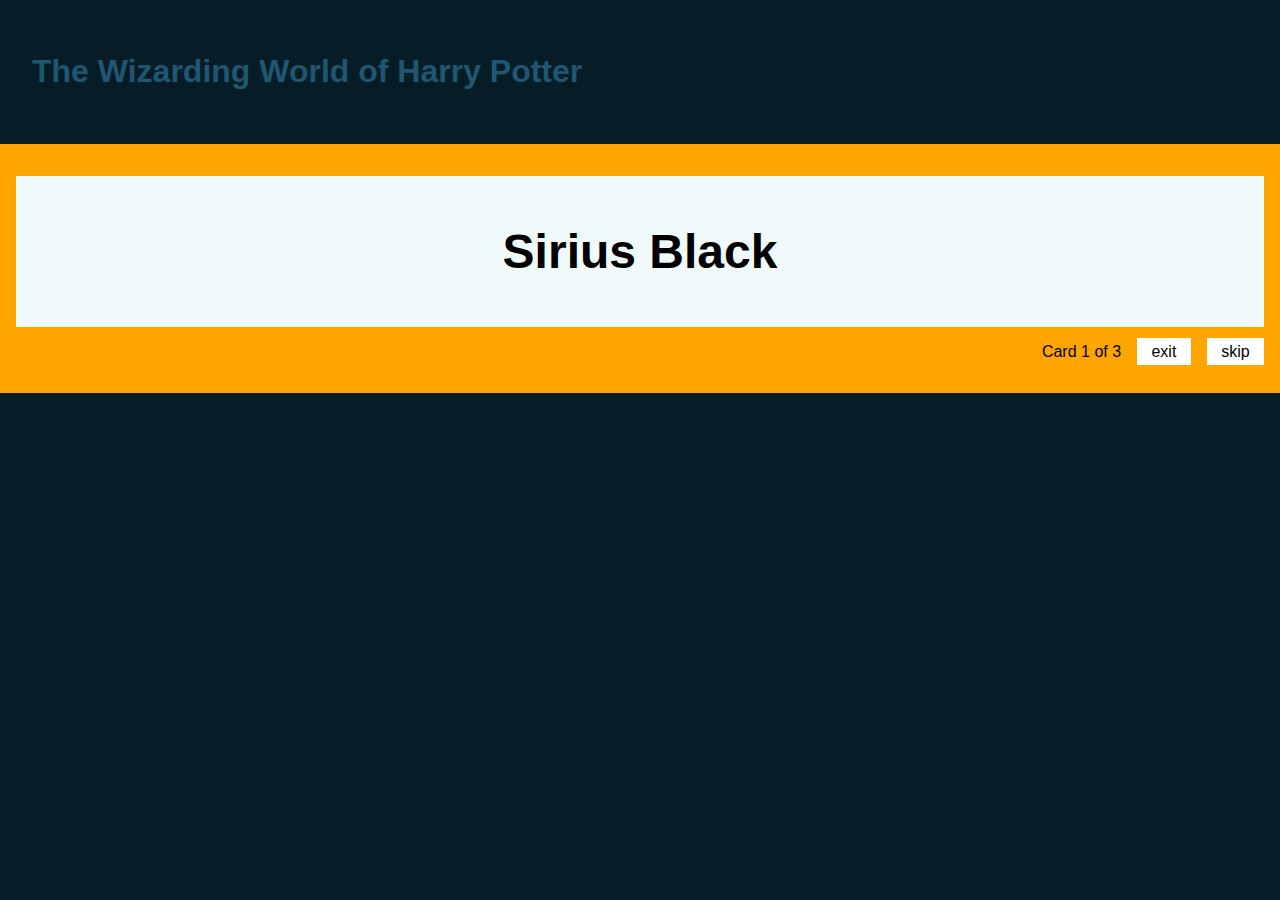
==== harry-potter.html @ 19e7b9e7 "Restructured my files to include other decks" ====
<!DOCTYPE html>
<html lang="en">
<head>
    <meta charset="UTF-8">
    <meta name="viewport" content="width=device-width" />
    <title>Star Wars Characters</title>
    <link href="stylesheets/screen.css" media="screen, projection" rel="stylesheet" type="text/css" />
    <!--[if IE]>
        <link href="/stylesheets/ie.css" media="screen, projection" rel="stylesheet" type="text/css" />
    <![endif]-->     
</head>
<body>
    <h1 class="deckName"></h1>
    <div class="card">
        <dl>
            <dt class="term"></dt>
            <dd class="definition">
            </dd>
            <ul class="mark-as">
                <li><a href="" class="button right">correct</a></li>
                <li><a href="" class="button wrong">incorrect</a></li>
            </ul>
        </dl>
        <div class="options">
            <ul class="options">
                <li>Card <span class="card-number">1</span> of <span class="number-of-cards">3</span></li>
                <li><a href="" class="button">exit</a></li>
                <li><a href="" class="button js-skip">skip</a></li>
            </ul>
        </div>
    </div>
    <script src="https://code.jquery.com/jquery-3.1.0.js"></script>
    <script src="javascript/harry-potter.js"></script>
</body>
</html>
---- stylesheets/screen.css ----
/*! normalize.css v4.1.1 | MIT License | github.com/necolas/normalize.css */
/**
 * 1. Change the default font family in all browsers (opinionated).
 * 2. Prevent adjustments of font size after orientation changes in IE and iOS.
 */
/* line 8, ../sass/partials/_normalize.scss */
html {
  font-family: sans-serif;
  /* 1 */
  -ms-text-size-adjust: 100%;
  /* 2 */
  -webkit-text-size-adjust: 100%;
  /* 2 */
}

/**
 * Remove the margin in all browsers (opinionated).
 */
/* line 18, ../sass/partials/_normalize.scss */
body {
  margin: 0;
}

/* HTML5 display definitions
   ========================================================================== */
/**
 * Add the correct display in IE 9-.
 * 1. Add the correct display in Edge, IE, and Firefox.
 * 2. Add the correct display in IE.
 */
/* line 31, ../sass/partials/_normalize.scss */
article,
aside,
details,
figcaption,
figure,
footer,
header,
main,
menu,
nav,
section,
summary {
  /* 1 */
  display: block;
}

/**
 * Add the correct display in IE 9-.
 */
/* line 50, ../sass/partials/_normalize.scss */
audio,
canvas,
progress,
video {
  display: inline-block;
}

/**
 * Add the correct display in iOS 4-7.
 */
/* line 61, ../sass/partials/_normalize.scss */
audio:not([controls]) {
  display: none;
  height: 0;
}

/**
 * Add the correct vertical alignment in Chrome, Firefox, and Opera.
 */
/* line 70, ../sass/partials/_normalize.scss */
progress {
  vertical-align: baseline;
}

/**
 * Add the correct display in IE 10-.
 * 1. Add the correct display in IE.
 */
/* line 79, ../sass/partials/_normalize.scss */
template,
[hidden] {
  display: none;
}

/* Links
   ========================================================================== */
/**
 * 1. Remove the gray background on active links in IE 10.
 * 2. Remove gaps in links underline in iOS 8+ and Safari 8+.
 */
/* line 92, ../sass/partials/_normalize.scss */
a {
  background-color: transparent;
  /* 1 */
  -webkit-text-decoration-skip: objects;
  /* 2 */
}

/**
 * Remove the outline on focused links when they are also active or hovered
 * in all browsers (opinionated).
 */
/* line 102, ../sass/partials/_normalize.scss */
a:active,
a:hover {
  outline-width: 0;
}

/* Text-level semantics
   ========================================================================== */
/**
 * 1. Remove the bottom border in Firefox 39-.
 * 2. Add the correct text decoration in Chrome, Edge, IE, Opera, and Safari.
 */
/* line 115, ../sass/partials/_normalize.scss */
abbr[title] {
  border-bottom: none;
  /* 1 */
  text-decoration: underline;
  /* 2 */
  text-decoration: underline dotted;
  /* 2 */
}

/**
 * Prevent the duplicate application of `bolder` by the next rule in Safari 6.
 */
/* line 125, ../sass/partials/_normalize.scss */
b,
strong {
  font-weight: inherit;
}

/**
 * Add the correct font weight in Chrome, Edge, and Safari.
 */
/* line 134, ../sass/partials/_normalize.scss */
b,
strong {
  font-weight: bolder;
}

/**
 * Add the correct font style in Android 4.3-.
 */
/* line 143, ../sass/partials/_normalize.scss */
dfn {
  font-style: italic;
}

/**
 * Correct the font size and margin on `h1` elements within `section` and
 * `article` contexts in Chrome, Firefox, and Safari.
 */
/* line 152, ../sass/partials/_normalize.scss */
h1 {
  font-size: 2em;
  margin: 0.67em 0;
}

/**
 * Add the correct background and color in IE 9-.
 */
/* line 161, ../sass/partials/_normalize.scss */
mark {
  background-color: #ff0;
  color: #000;
}

/**
 * Add the correct font size in all browsers.
 */
/* line 170, ../sass/partials/_normalize.scss */
small {
  font-size: 80%;
}

/**
 * Prevent `sub` and `sup` elements from affecting the line height in
 * all browsers.
 */
/* line 179, ../sass/partials/_normalize.scss */
sub,
sup {
  font-size: 75%;
  line-height: 0;
  position: relative;
  vertical-align: baseline;
}

/* line 187, ../sass/partials/_normalize.scss */
sub {
  bottom: -0.25em;
}

/* line 191, ../sass/partials/_normalize.scss */
sup {
  top: -0.5em;
}

/* Embedded content
   ========================================================================== */
/**
 * Remove the border on images inside links in IE 10-.
 */
/* line 202, ../sass/partials/_normalize.scss */
img {
  border-style: none;
}

/**
 * Hide the overflow in IE.
 */
/* line 210, ../sass/partials/_normalize.scss */
svg:not(:root) {
  overflow: hidden;
}

/* Grouping content
   ========================================================================== */
/**
 * 1. Correct the inheritance and scaling of font size in all browsers.
 * 2. Correct the odd `em` font sizing in all browsers.
 */
/* line 222, ../sass/partials/_normalize.scss */
code,
kbd,
pre,
samp {
  font-family: monospace, monospace;
  /* 1 */
  font-size: 1em;
  /* 2 */
}

/**
 * Add the correct margin in IE 8.
 */
/* line 234, ../sass/partials/_normalize.scss */
figure {
  margin: 1em 40px;
}

/**
 * 1. Add the correct box sizing in Firefox.
 * 2. Show the overflow in Edge and IE.
 */
/* line 243, ../sass/partials/_normalize.scss */
hr {
  box-sizing: content-box;
  /* 1 */
  height: 0;
  /* 1 */
  overflow: visible;
  /* 2 */
}

/* Forms
   ========================================================================== */
/**
 * 1. Change font properties to `inherit` in all browsers (opinionated).
 * 2. Remove the margin in Firefox and Safari.
 */
/* line 257, ../sass/partials/_normalize.scss */
button,
input,
select,
textarea {
  font: inherit;
  /* 1 */
  margin: 0;
  /* 2 */
}

/**
 * Restore the font weight unset by the previous rule.
 */
/* line 269, ../sass/partials/_normalize.scss */
optgroup {
  font-weight: bold;
}

/**
 * Show the overflow in IE.
 * 1. Show the overflow in Edge.
 */
/* line 278, ../sass/partials/_normalize.scss */
button,
input {
  /* 1 */
  overflow: visible;
}

/**
 * Remove the inheritance of text transform in Edge, Firefox, and IE.
 * 1. Remove the inheritance of text transform in Firefox.
 */
/* line 288, ../sass/partials/_normalize.scss */
button,
select {
  /* 1 */
  text-transform: none;
}

/**
 * 1. Prevent a WebKit bug where (2) destroys native `audio` and `video`
 *    controls in Android 4.
 * 2. Correct the inability to style clickable types in iOS and Safari.
 */
/* line 299, ../sass/partials/_normalize.scss */
button,
html [type="button"],
[type="reset"],
[type="submit"] {
  -webkit-appearance: button;
  /* 2 */
}

/**
 * Remove the inner border and padding in Firefox.
 */
/* line 310, ../sass/partials/_normalize.scss */
button::-moz-focus-inner,
[type="button"]::-moz-focus-inner,
[type="reset"]::-moz-focus-inner,
[type="submit"]::-moz-focus-inner {
  border-style: none;
  padding: 0;
}

/**
 * Restore the focus styles unset by the previous rule.
 */
/* line 322, ../sass/partials/_normalize.scss */
button:-moz-focusring,
[type="button"]:-moz-focusring,
[type="reset"]:-moz-focusring,
[type="submit"]:-moz-focusring {
  outline: 1px dotted ButtonText;
}

/**
 * Change the border, margin, and padding in all browsers (opinionated).
 */
/* line 333, ../sass/partials/_normalize.scss */
fieldset {
  border: 1px solid #c0c0c0;
  margin: 0 2px;
  padding: 0.35em 0.625em 0.75em;
}

/**
 * 1. Correct the text wrapping in Edge and IE.
 * 2. Correct the color inheritance from `fieldset` elements in IE.
 * 3. Remove the padding so developers are not caught out when they zero out
 *    `fieldset` elements in all browsers.
 */
/* line 346, ../sass/partials/_normalize.scss */
legend {
  box-sizing: border-box;
  /* 1 */
  color: inherit;
  /* 2 */
  display: table;
  /* 1 */
  max-width: 100%;
  /* 1 */
  padding: 0;
  /* 3 */
  white-space: normal;
  /* 1 */
}

/**
 * Remove the default vertical scrollbar in IE.
 */
/* line 359, ../sass/partials/_normalize.scss */
textarea {
  overflow: auto;
}

/**
 * 1. Add the correct box sizing in IE 10-.
 * 2. Remove the padding in IE 10-.
 */
/* line 368, ../sass/partials/_normalize.scss */
[type="checkbox"],
[type="radio"] {
  box-sizing: border-box;
  /* 1 */
  padding: 0;
  /* 2 */
}

/**
 * Correct the cursor style of increment and decrement buttons in Chrome.
 */
/* line 378, ../sass/partials/_normalize.scss */
[type="number"]::-webkit-inner-spin-button,
[type="number"]::-webkit-outer-spin-button {
  height: auto;
}

/**
 * 1. Correct the odd appearance in Chrome and Safari.
 * 2. Correct the outline style in Safari.
 */
/* line 388, ../sass/partials/_normalize.scss */
[type="search"] {
  -webkit-appearance: textfield;
  /* 1 */
  outline-offset: -2px;
  /* 2 */
}

/**
 * Remove the inner padding and cancel buttons in Chrome and Safari on OS X.
 */
/* line 397, ../sass/partials/_normalize.scss */
[type="search"]::-webkit-search-cancel-button,
[type="search"]::-webkit-search-decoration {
  -webkit-appearance: none;
}

/**
 * Correct the text style of placeholders in Chrome, Edge, and Safari.
 */
/* line 406, ../sass/partials/_normalize.scss */
::-webkit-input-placeholder {
  color: inherit;
  opacity: 0.54;
}

/**
 * 1. Correct the inability to style clickable types in iOS and Safari.
 * 2. Change font properties to `inherit` in Safari.
 */
/* line 416, ../sass/partials/_normalize.scss */
::-webkit-file-upload-button {
  -webkit-appearance: button;
  /* 1 */
  font: inherit;
  /* 2 */
}

/* line 19, ../sass/screen.scss */
body {
  background-color: #061c27;
}

/* line 23, ../sass/screen.scss */
.card {
  padding: 1em;
  cursor: pointer;
  background: orange;
}

/* line 29, ../sass/screen.scss */
.game-name {
  color: #F1FAFB;
  font-size: 3em;
  padding-bottom: 0;
}

/* line 35, ../sass/screen.scss */
ul {
  list-style-type: none;
  display: flex;
  justify-content: flex-end;
}
/* line 39, ../sass/screen.scss */
ul.mark-as {
  justify-content: flex-start;
  padding-left: 0;
}
/* line 43, ../sass/screen.scss */
ul.mark-as li:first-child {
  margin-right: 0.5em;
}
/* line 46, ../sass/screen.scss */
ul.mark-as li:last-child {
  margin-left: 0.5em;
}
/* line 51, ../sass/screen.scss */
ul li {
  display: inline;
  margin: 0 1em;
}
/* line 54, ../sass/screen.scss */
ul li:first-child, ul li:last-child {
  margin: 0;
}
/* line 57, ../sass/screen.scss */
ul li a {
  color: #000;
  background: #FFF;
  padding: 0.3em 0.9em;
  text-decoration: none;
}
/* line 64, ../sass/screen.scss */
ul li .right {
  color: #8bdab3;
  background-color: #25744d;
}
/* line 67, ../sass/screen.scss */
ul li .right:hover, ul li .right:active {
  color: #FFF;
  background-color: #184e33;
}
/* line 73, ../sass/screen.scss */
ul li .wrong {
  color: #ff9999;
  background-color: #b30000;
}
/* line 76, ../sass/screen.scss */
ul li .wrong:hover, ul li .wrong:active {
  color: #FFF;
  background-color: #800000;
}

/* line 87, ../sass/screen.scss */
.select-deck p, .select-deck a {
  font-size: 1.5em;
}
/* line 91, ../sass/screen.scss */
.select-deck p {
  padding: 0 2em;
  color: #FFF;
  margin-top: 0;
}
/* line 97, ../sass/screen.scss */
.select-deck > ul {
  display: flex;
  flex-direction: column;
}
/* line 101, ../sass/screen.scss */
.select-deck > ul li {
  margin: 2em 0;
}
/* line 103, ../sass/screen.scss */
.select-deck > ul li a {
  color: #1f5671;
  font-weight: bold;
  margin-left: 0.4em;
  padding: 0.5em;
}
/* line 109, ../sass/screen.scss */
.select-deck > ul li a:hover {
  color: #FFF;
  background: orange;
}

/* line 119, ../sass/screen.scss */
h1 {
  font-size: 2em;
  color: #1f5671;
}

/* line 124, ../sass/screen.scss */
h1, dt, dd {
  padding: 1em;
}

/* line 126, ../sass/screen.scss */
dt {
  text-align: center;
}

/* line 130, ../sass/screen.scss */
dt, dd {
  font-size: 3em;
  margin-left: 0;
}

/* line 135, ../sass/screen.scss */
dt {
  font-weight: bold;
}

/* line 139, ../sass/screen.scss */
dd {
  color: #555;
}

/* line 144, ../sass/screen.scss */
.card .term, .card .definition {
  background: #F1FAFB;
}
---- stylesheets/ie.css ----
/* Welcome to Compass. Use this file to write IE specific override styles.
 * Import this file using the following HTML or equivalent:
 * <!--[if IE]>
 *   <link href="/stylesheets/ie.css" media="screen, projection" rel="stylesheet" type="text/css" />
 * <![endif]--> */
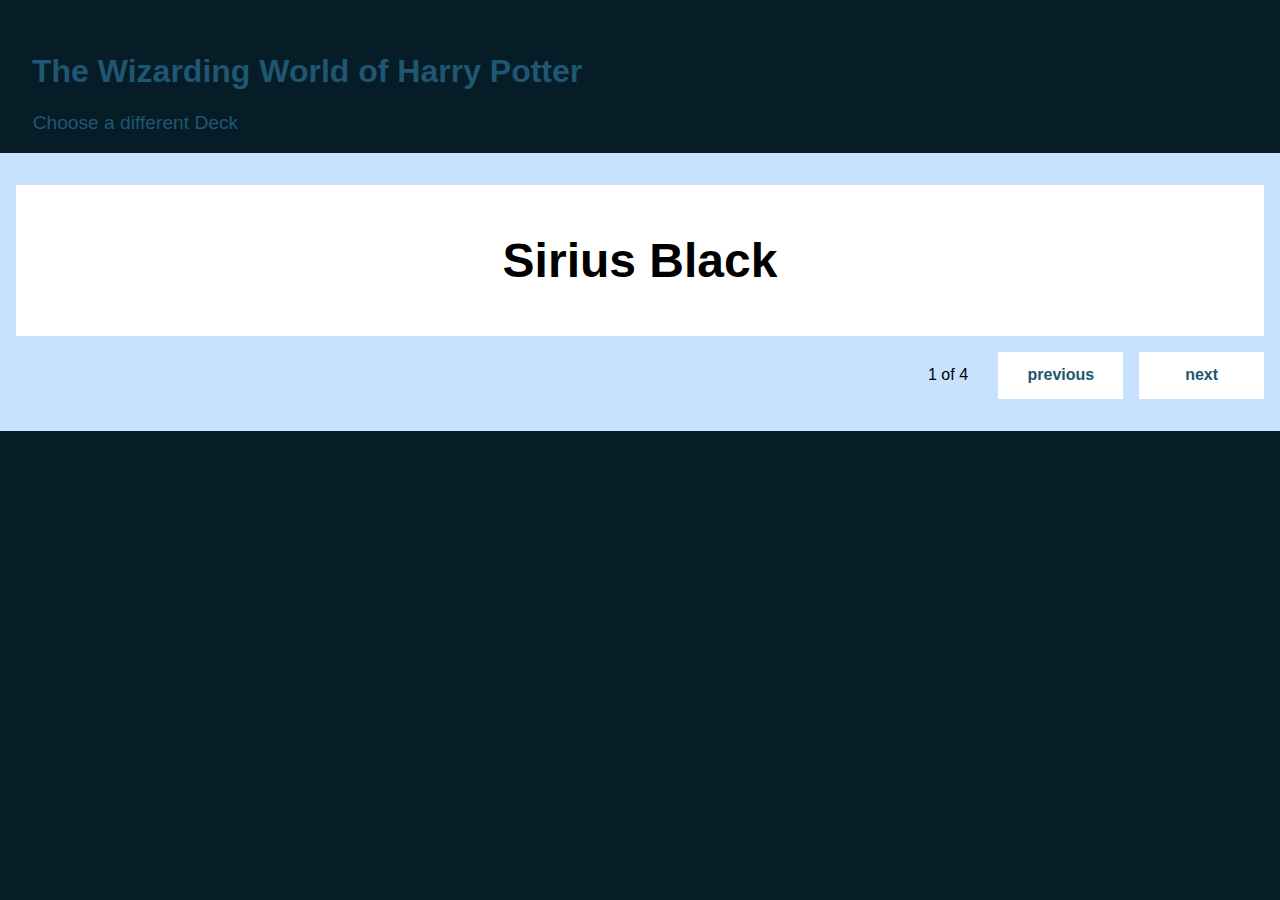
==== commit ce8a8de8: "This version is ready for presentation" ====
--- a/harry-potter.html
+++ b/harry-potter.html
@@ -3,33 +3,58 @@
 <head>
     <meta charset="UTF-8">
     <meta name="viewport" content="width=device-width" />
-    <title>Star Wars Characters</title>
-    <link href="stylesheets/screen.css" media="screen, projection" rel="stylesheet" type="text/css" />
+    <title>Star Wars Universe</title>
+    <link href="stylesheets/screen.css" rel="stylesheet" type="text/css" />
     <!--[if IE]>
         <link href="/stylesheets/ie.css" media="screen, projection" rel="stylesheet" type="text/css" />
     <![endif]-->     
 </head>
 <body>
     <h1 class="deckName"></h1>
+    <a href="index.html" title="choose another deck" class="exit">Choose a different Deck</a>
     <div class="card">
         <dl>
             <dt class="term"></dt>
-            <dd class="definition">
-            </dd>
-            <ul class="mark-as">
+            <dd class="definition"></dd>
+            <!-- grading feature -->
+            <ul class="grade">
                 <li><a href="" class="button right">correct</a></li>
                 <li><a href="" class="button wrong">incorrect</a></li>
             </ul>
         </dl>
         <div class="options">
             <ul class="options">
-                <li>Card <span class="card-number">1</span> of <span class="number-of-cards">3</span></li>
-                <li><a href="" class="button">exit</a></li>
-                <li><a href="" class="button js-skip">skip</a></li>
+                <li class="status"><span class="card-number"></span> of <span class="number-of-cards"></span></li>
+                <li><a href="" class="button previous">previous</a></li>
+                <li><a href="" class="button next">next</a></li>
             </ul>
         </div>
     </div>
     <script src="https://code.jquery.com/jquery-3.1.0.js"></script>
-    <script src="javascript/harry-potter.js"></script>
+    <script>
+    var deck = {
+        deckName: "The Wizarding World of Harry Potter",
+        cards: [ 
+            { 
+                term: "Sirius Black", 
+                definition: "Also known as Padfoot or Snuffles (in his Animagus form) was a pure-blood wizard, the older son of Orion and Walburga Black, and the brother of Regulus Black" 
+            },
+            { 
+                term: "Severus Snape",
+                definition: "He will always love Lily Potter." 
+            },
+            {
+                term: "Albus Dumbledore", 
+                definition: "Though he was no longer alive at the time, it was through his manipulations that Voldemort was ultimately defeated and peace restored to the wizarding world." 
+            },
+            {
+                term: "Luna Lovegood", 
+                definition: "A very famous wizarding naturalist who discovered and classified many new species of animals." 
+            }
+        ]
+    }
+    var message = "Use a portkey to choose another deck!"
+    </script>
+    <script src="javascript/scripts.js"></script>
 </body>
 </html>--- a/stylesheets/screen.css
+++ b/stylesheets/screen.css
@@ -444,146 +444,195 @@
   /* 2 */
 }
 
-/* line 19, ../sass/screen.scss */
+/* line 20, ../sass/screen.scss */
 body {
   background-color: #061c27;
 }
 
-/* line 23, ../sass/screen.scss */
+/* line 24, ../sass/screen.scss */
+.game-name {
+  color: #FFF;
+  font-size: 3em;
+  padding-bottom: 0;
+}
+
+/* line 30, ../sass/screen.scss */
 .card {
   padding: 1em;
   cursor: pointer;
-  background: orange;
-}
-
-/* line 29, ../sass/screen.scss */
-.game-name {
-  color: #F1FAFB;
-  font-size: 3em;
-  padding-bottom: 0;
-}
-
-/* line 35, ../sass/screen.scss */
+  background: #C6E2FF;
+}
+
+/* line 37, ../sass/screen.scss */
+.card .term, .card .definition {
+  background: #FFF;
+  transition: background 0.5s ease;
+}
+/* line 40, ../sass/screen.scss */
+.card .term:hover, .card .definition:hover {
+  background: #FCFFCC;
+}
+
+/* line 46, ../sass/screen.scss */
+.grade {
+  display: none;
+}
+
+/* line 50, ../sass/screen.scss */
 ul {
   list-style-type: none;
   display: flex;
   justify-content: flex-end;
 }
-/* line 39, ../sass/screen.scss */
-ul.mark-as {
+/* line 55, ../sass/screen.scss */
+ul.grade {
   justify-content: flex-start;
   padding-left: 0;
 }
-/* line 43, ../sass/screen.scss */
-ul.mark-as li:first-child {
+/* line 59, ../sass/screen.scss */
+ul.grade li:first-child {
   margin-right: 0.5em;
 }
-/* line 46, ../sass/screen.scss */
-ul.mark-as li:last-child {
+/* line 62, ../sass/screen.scss */
+ul.grade li:last-child {
   margin-left: 0.5em;
 }
-/* line 51, ../sass/screen.scss */
+/* line 68, ../sass/screen.scss */
 ul li {
   display: inline;
   margin: 0 1em;
 }
-/* line 54, ../sass/screen.scss */
+/* line 71, ../sass/screen.scss */
 ul li:first-child, ul li:last-child {
   margin: 0;
 }
-/* line 57, ../sass/screen.scss */
+/* line 75, ../sass/screen.scss */
+ul li.status {
+  padding: 0.9em;
+}
+/* line 78, ../sass/screen.scss */
 ul li a {
+  text-align: center;
+  width: 6em;
   color: #000;
   background: #FFF;
-  padding: 0.3em 0.9em;
+  padding: 0.9em;
+  color: #1f5671;
   text-decoration: none;
-}
-/* line 64, ../sass/screen.scss */
+  font-weight: bold;
+  display: inline-block;
+  transition: background-color 0.5s ease;
+}
+/* line 89, ../sass/screen.scss */
+ul li a:hover, ul li a:active {
+  background-color: orange;
+}
+/* line 94, ../sass/screen.scss */
 ul li .right {
   color: #8bdab3;
   background-color: #25744d;
 }
-/* line 67, ../sass/screen.scss */
+/* line 97, ../sass/screen.scss */
 ul li .right:hover, ul li .right:active {
   color: #FFF;
   background-color: #184e33;
 }
-/* line 73, ../sass/screen.scss */
+/* line 103, ../sass/screen.scss */
 ul li .wrong {
   color: #ff9999;
   background-color: #b30000;
 }
-/* line 76, ../sass/screen.scss */
+/* line 106, ../sass/screen.scss */
 ul li .wrong:hover, ul li .wrong:active {
   color: #FFF;
   background-color: #800000;
 }
 
-/* line 87, ../sass/screen.scss */
+/* line 117, ../sass/screen.scss */
 .select-deck p, .select-deck a {
   font-size: 1.5em;
 }
-/* line 91, ../sass/screen.scss */
+/* line 121, ../sass/screen.scss */
 .select-deck p {
   padding: 0 2em;
   color: #FFF;
   margin-top: 0;
 }
-/* line 97, ../sass/screen.scss */
-.select-deck > ul {
+/* line 127, ../sass/screen.scss */
+.select-deck ul {
   display: flex;
   flex-direction: column;
 }
-/* line 101, ../sass/screen.scss */
-.select-deck > ul li {
-  margin: 2em 0;
-}
-/* line 103, ../sass/screen.scss */
-.select-deck > ul li a {
+/* line 131, ../sass/screen.scss */
+.select-deck ul li {
+  margin: 2em 0 1em 0;
+}
+/* line 133, ../sass/screen.scss */
+.select-deck ul li a {
+  width: 6em;
   color: #1f5671;
   font-weight: bold;
   margin-left: 0.4em;
   padding: 0.5em;
 }
-/* line 109, ../sass/screen.scss */
-.select-deck > ul li a:hover {
+/* line 140, ../sass/screen.scss */
+.select-deck ul li a:hover {
   color: #FFF;
   background: orange;
 }
 
-/* line 119, ../sass/screen.scss */
+/* line 150, ../sass/screen.scss */
 h1 {
   font-size: 2em;
   color: #1f5671;
 }
 
-/* line 124, ../sass/screen.scss */
+/* line 154, ../sass/screen.scss */
+a {
+  transition: color 0.5s ease;
+}
+
+/* line 157, ../sass/screen.scss */
+.exit {
+  display: block;
+  font-size: 1.2em;
+  padding: 0 0.7em;
+  margin: 1em;
+  color: #1f5671;
+  text-decoration: none;
+}
+/* line 164, ../sass/screen.scss */
+.exit:hover {
+  color: #FFF;
+}
+
+/* line 169, ../sass/screen.scss */
 h1, dt, dd {
   padding: 1em;
 }
 
-/* line 126, ../sass/screen.scss */
+/* line 171, ../sass/screen.scss */
+h1 {
+  padding-bottom: 0;
+}
+
+/* line 174, ../sass/screen.scss */
 dt {
   text-align: center;
 }
 
-/* line 130, ../sass/screen.scss */
+/* line 178, ../sass/screen.scss */
 dt, dd {
   font-size: 3em;
   margin-left: 0;
 }
 
-/* line 135, ../sass/screen.scss */
+/* line 183, ../sass/screen.scss */
 dt {
   font-weight: bold;
 }
 
-/* line 139, ../sass/screen.scss */
+/* line 187, ../sass/screen.scss */
 dd {
   color: #555;
 }
-
-/* line 144, ../sass/screen.scss */
-.card .term, .card .definition {
-  background: #F1FAFB;
-}
